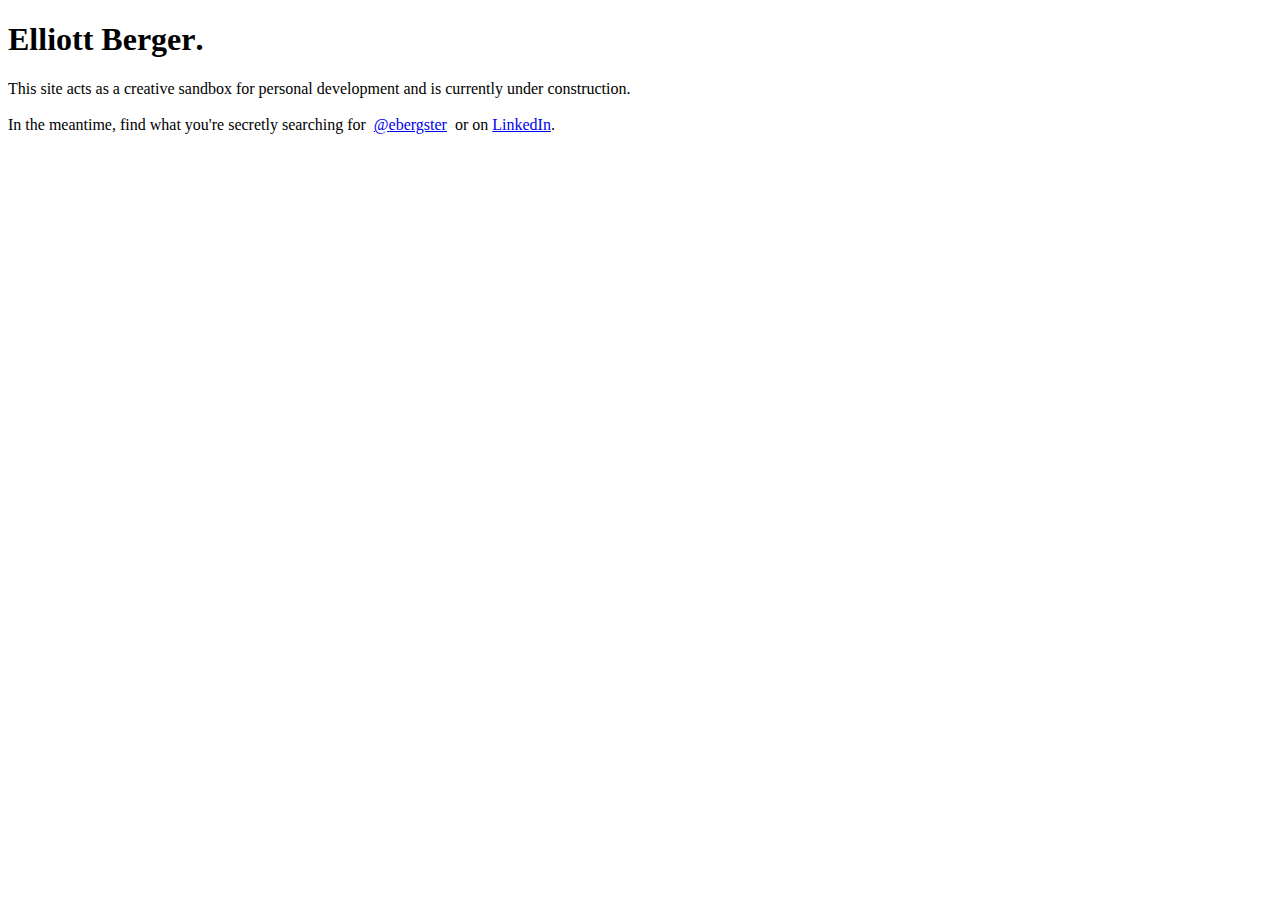
==== index.html @ 6dc56010 "Update index.html" ====
<!DOCTYPE html>
<html>
  <head>
    <meta charset="UTF-8">
    <meta name="viewport" content="width=device-width, initial-scale=1">
    <title>Elliott Berger</title>
    <link rel="stylesheet" type="text/css" href="style.css">
    <link href="https://fonts.googleapis.com/css?family=Open+Sans" rel="stylesheet">
    
   <script>
  (function(i,s,o,g,r,a,m){i['GoogleAnalyticsObject']=r;i[r]=i[r]||function(){
  (i[r].q=i[r].q||[]).push(arguments)},i[r].l=1*new Date();a=s.createElement(o),
  m=s.getElementsByTagName(o)[0];a.async=1;a.src=g;m.parentNode.insertBefore(a,m)
  })(window,document,'script','https://www.google-analytics.com/analytics.js','ga');

  ga('create', 'UA-96237881-1', 'auto');
  ga('send', 'pageview');
  </script>
    
  </head>
    
    <header>
        <!--
        <h2 id="logo"><a>Elliott Berger</a></h2>
        <nav>
            <li><a>1</a></li>
            <li><a>2</a></li>
            <li><a>3</a></li>
            <li><a>4</a></li>
            <li><a>5</a></li>
            <li><a>6</a></li>
        </nav>
        -->
    </header>
    
    <body>
        <h1 class="valprop">Elliott <b>Berger</b>.</h1>
        <p class="valp">
        This site acts as a creative sandbox for personal development and is currently under construction.  <br/><br/>
        In the meantime, find what you're secretly searching for &nbsp;<a href="https://www.instagram.com/ebergster/">@ebergster</a>&nbsp; or on <a href="https://www.linkedin.com/in/elliottberger/">LinkedIn</a>.
        </p>
        
        <div class="ball" id="a"></div>
        <div class="ball" id="b"></div>
        <div class="ball" id="c"></div>
        <div class="ball" id="d"></div>
        <div class="ball" id="e"></div>
        <div class="ball" id="f"></div>
        <div class="ball" id="g"></div>
        <div class="ball" id="h"></div>
        <div class="ball" id="i"></div>

        
        <div class="ball2" id="i"></div>
        <div class="ball2" id="h"></div>
        <div class="ball2" id="g"></div>
        <div class="ball2" id="f"></div>
        <div class="ball2" id="e"></div>
        <div class="ball2" id="d"></div>
        <div class="ball2" id="c"></div>
        <div class="ball2" id="b"></div>
        <div class="ball2" id="a"></div>
        
        
        <div class="ball3" id="a"></div>
        <div class="ball3" id="b"></div>
        <div class="ball3" id="c"></div>
        <div class="ball3" id="d"></div>
        <div class="ball3" id="e"></div>
        <div class="ball3" id="f"></div>
        <div class="ball3" id="g"></div>
        <div class="ball3" id="h"></div>
        <div class="ball3" id="i"></div>
    </body>
    
    
    
</html>
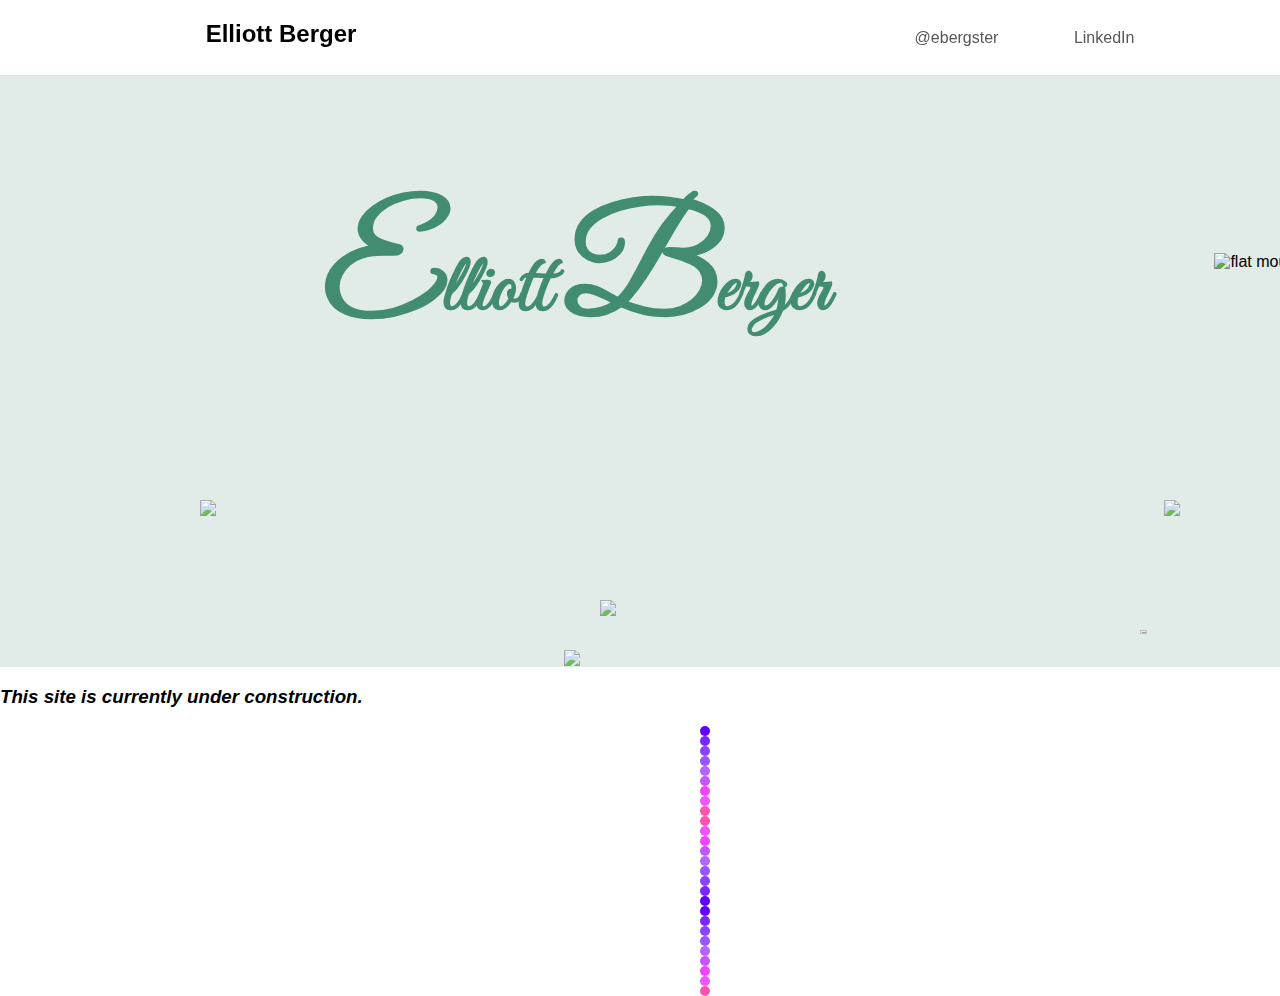
==== commit 931e670d: "Update index.html" ====
--- a/index.html
+++ b/index.html
@@ -4,41 +4,52 @@
     <meta charset="UTF-8">
     <meta name="viewport" content="width=device-width, initial-scale=1">
     <title>Elliott Berger</title>
+    <meta name="description" content="Creative sandbox for Elliott Berger - currenty residing in Walla Walla, Washington.">
     <link rel="stylesheet" type="text/css" href="style.css">
     <link href="https://fonts.googleapis.com/css?family=Open+Sans" rel="stylesheet">
-    
+    <meta name="google-site-verification" content="zbfGcXGuC1FygmZh74RT3yE7VvAXPlevFlW36n2hRwA" />
+    <link href="https://fonts.googleapis.com/css?family=Great+Vibes" rel="stylesheet">
    <script>
   (function(i,s,o,g,r,a,m){i['GoogleAnalyticsObject']=r;i[r]=i[r]||function(){
   (i[r].q=i[r].q||[]).push(arguments)},i[r].l=1*new Date();a=s.createElement(o),
   m=s.getElementsByTagName(o)[0];a.async=1;a.src=g;m.parentNode.insertBefore(a,m)
   })(window,document,'script','https://www.google-analytics.com/analytics.js','ga');
-
   ga('create', 'UA-96237881-1', 'auto');
   ga('send', 'pageview');
   </script>
-    
   </head>
     
     <header>
-        <!--
-        <h2 id="logo"><a>Elliott Berger</a></h2>
-        <nav>
-            <li><a>1</a></li>
-            <li><a>2</a></li>
-            <li><a>3</a></li>
-            <li><a>4</a></li>
-            <li><a>5</a></li>
-            <li><a>6</a></li>
+        <h2 id="title"><a href="#">Elliott Berger</a></h2>
+        <nav class="main-nav">
+            <ul>
+                <li><a href="https://www.instagram.com/ebergster/">@ebergster</a></li>
+                <li><a href="https://www.linkedin.com/in/elliottberger/">LinkedIn</a></li>
+            </ul>
         </nav>
-        -->
     </header>
     
     <body>
-        <h1 class="valprop">Elliott <b>Berger</b>.</h1>
-        <p class="valp">
-        This site acts as a creative sandbox for personal development and is currently under construction.  <br/><br/>
-        In the meantime, find what you're secretly searching for &nbsp;<a href="https://www.instagram.com/ebergster/">@ebergster</a>&nbsp; or on <a href="https://www.linkedin.com/in/elliottberger/">LinkedIn</a>.
-        </p>
+        <div class="front-door">
+                <img id="cloud1" src="cloud1.svg">
+                <img id="cloud2" src="cloud2.svg">
+                <img id="cloud3" src="cloud3.svg">
+                <img id="cloud4" src="cloud1.svg">
+                <img id="cloud5" src="cloud2.svg">
+                <img id="cloud6" src="cloud3.svg">
+                <img id="cloud7" src="cloud1.svg">
+                <img id="hot-air-balloon" src="hot-air-balloon.svg">
+                
+            <div class="left-door">
+                <img id="mountains1" src="mountains1.svg" alt="flat mountains">
+            </div>
+            <div class="right-door">
+                <img id="mountains2" src="mountains2.svg" alt="flat mountains">
+            </div>
+            <h1 id="header"><b>E</b>lliott <b>B</b>erger</h1>
+        </div>
+      
+      <h3><i>This site is currently under construction.</i></h3>
         
         <div class="ball" id="a"></div>
         <div class="ball" id="b"></div>
--- a/style.css
+++ b/style.css
@@ -0,0 +1,411 @@
+:root {
+    font-size: 16px;
+    font-family: 'Lato', sans-serif;
+    transition: 135ms;
+}
+
+html, body {
+    margin: 0;
+    padding: 0;
+    overflow-x: hidden;
+}
+
+a {
+    text-decoration: none;
+    color: inherit;
+}
+
+a:hover {
+    cursor: pointer;
+}
+
+header { 
+    width: 100%;
+    height: 6vh auto;
+    background-color: #ffffff;
+    box-shadow: 1px 0.4px 1px 0px rgba(128, 128, 128, 0.6);
+    position: fixed;
+    z-index: 3;
+}
+
+ @media screen and (min-width: 500px) {
+     header, header h2, header nav {text-align: center;}
+}
+
+#title {
+    float: left;
+    padding: 0;
+    margin-left: 25px;
+    width: 40%;
+}
+
+#title:hover {
+    color: #0076ff;
+    transition: 135ms;
+}
+
+nav {
+    width: 40%;
+    float: right;
+    line-height: .7em;
+}
+
+nav ul {
+    list-style: none;
+}
+
+nav ul li {
+    display: inline-block;
+    padding: 1em;
+    padding-right: 55px;
+}
+
+nav ul li a {
+    color: #575757;
+    text-decoration: none;
+} 
+
+nav ul li a:hover {
+    text-decoration: underline;
+    color: #0076ff;
+    transition: 135ms;
+}
+
+/*--------------------------------------*/
+
+.front-door {
+    position: relative;
+    padding-top: 6vh;
+    width: 100%;
+    height: auto;
+    background: #E1EBE8;
+    z-index: 0;
+    overflow: hidden;
+}
+
+.left-door {
+    height: 48vh;
+    width: 50%;
+    float: left;
+}
+
+.right-door {
+    height: 48vh;
+    width: 50%;
+    float: right;
+}
+
+#mountains1 {
+    position: absolute;
+    left: -195px;
+    height: 50vh;
+    width: auto;
+    top: 253px;
+    z-index: -1;
+}
+
+#mountains2 {
+    position: absolute;
+    right: -50px;
+    height: 50vh;
+    width: auto;
+    top: 253px;
+    z-index: -1;
+}
+
+h1 {
+    position: relative;
+    z-index: 1;
+    top: -300px;
+    left: -63px;
+    margin: 0 auto;
+    text-align: center; 
+    font-size: 5em;
+    color: #428d70;
+    font-family: 'Great Vibes', cursive;
+}
+
+b {
+    font-size: 1.8em;
+}
+
+
+#blue {
+    margin-top: 100vh;
+    background-color: #00ADEF;
+    width: 65em;
+    height: 65em;
+    float: left;
+}
+
+#blue2 {
+    margin-top: 100vh;
+    background-color: #E0EBE8;
+    width: 65em;
+    height: 65em;
+    float: right;
+}
+
+#Blog {
+    float: right;
+    height: 5.922vh auto;
+    width: 15vh;
+    background-color: #4ab189;
+    position: fixed;
+    right: 0;
+    top: 0;
+    text-align: center;
+    border-left: 3px solid rgba(237, 237, 237, 0.87);
+    border-bottom: 2px solid rgba(237, 237, 237, 0.87);
+}
+
+#Blog a {
+    line-height: 4.6em;
+    color: white;
+}
+
+#Blog:hover {
+    transition: 150ms;
+    background-color: rgba(74, 177, 137, 0.92);
+    cursor: pointer;
+    text-decoration: underline;
+}
+
+#Blog a:hover {
+    text-decoration: underline;
+}
+
+#cloud1, #cloud2, #cloud3, #cloud4, #cloud5, #cloud6, #cloud7 {
+    position: absolute;
+    z-index: 2;
+    height: 5%;
+    width: auto;
+    opacity: .8;
+    perspective: 1000;
+}
+
+#cloud1 {
+    left: 200px;
+    top: 500px;
+    height: 3%;
+    animation: cloud1;
+    animation-iteration-count: infinite;
+    animation-duration: 25s;
+}
+
+#cloud2 {
+    left: 350px;
+    top: 700px;
+    height: 4%;
+    animation: cloud2;
+    animation-iteration-count: infinite;
+    animation-duration: 16s;
+}
+
+#cloud3 {
+    left: 600px;
+    top: 600px;
+    height: 3%;
+    animation: cloud3;
+    animation-iteration-count: infinite;
+    animation-duration: 14s;
+}
+
+@keyframes cloud1 {
+    0% {left: 200px; top: 500px;}
+    50% {left: 380px; top: 500px;}
+}
+
+@keyframes cloud2 {
+    0% {left: 350px; top: 700px;}
+    50% {left: 400px; top: 722px;}
+}
+
+@keyframes cloud3 {
+    0% {left: 600px; top: 600px;}
+    50% {left: 545px; top: 580px;}
+}
+
+#cloud4 {
+    right: 300px;
+    top: 700px;
+    height: 3%;
+    animation: cloud4;
+    animation-iteration-count: infinite;
+    animation-duration: 27s;
+}
+
+#cloud5 {
+    right: 500px;
+    top: 800px;
+    height: 4.2%;
+    animation: cloud5;
+    animation-iteration-count: infinite;
+    animation-duration: 25s;
+}
+
+#cloud6 {
+    right: 700px;
+    top: 650px;
+    height: 4%;
+    animation: cloud6;
+    animation-iteration-count: infinite;
+    animation-duration: 30s;
+}
+
+#cloud7 {
+    right: 100px;
+    top: 500px;
+    height: 3%;
+    animation: cloud7;
+    animation-iteration-count: infinite;
+    animation-duration: 30s;
+}
+
+@keyframes cloud4 {
+    0% {right: 300px; top: 700px;}
+    50% {right: 400px; top: 700px;}
+}
+
+@keyframes cloud5 {
+    0% {right: 500px; top: 800px;}
+    50% {right: 445px; top: 780px;}
+}
+
+@keyframes cloud6 {
+    0% {right: 700px; top: 650px;}
+    50% {right: 765px; top: 580px;}
+}
+
+@keyframes cloud7 {
+    0% {right: 100px; top: 500px;}
+    50% {right: 125px; top: 467px;}
+}
+
+.container1 {
+    height: 36vh;
+    width: 100%;
+    overflow-y: hidden;
+}
+
+#hot-air-balloon {
+    position: absolute;
+    right: 50px;
+    bottom: 0px;
+    z-index: -1;
+    padding: 0;
+    margin: 0;
+    height: 7%;
+    width: 7%;
+    animation: balloons;
+    animation-iteration-count: infinite;
+    animation-duration: 45s;
+    animation-delay: 15s;
+    
+}
+
+@keyframes balloons {
+    0% {right: 50px; bottom: 0px; z-index: -4;}
+    70% {z-index: 5;}
+    100% {right: 3000px; bottom: 860px;}
+}
+
+
+
+/*http://seanhalpin.io/   also make a little train that shoot around the screen on a track*/
+
+
+.ball {
+    height: 10px;
+    width: 10px;
+    border-radius: 50%;
+    position:relative;
+    left: 700px;
+    animation-name: ball;
+    animation-duration: 1s;
+    animation-iteration-count: infinite;
+    animation-direction: alternate-reverse;
+}
+
+@keyframes ball {
+    0% {left: 100px;)}
+    100% {left: 400px;}
+}
+    
+#a {
+    background-color: #6200ff;
+    animation-delay: 0s;
+    }
+    
+#b {
+    background-color: #7926ff;
+    animation-delay: 0.04s;
+    }
+#c {
+    background-color: #8a43fd;
+    animation-delay: 0.08s;
+    }
+#d {
+    background-color: #9756ff;
+    animation-delay: 0.12s;
+    }  
+    
+#e {
+    background-color: #b764ff;
+    animation-delay: 0.16s;
+    }
+#f {
+    background-color: #c456ff;
+    animation-delay: 0.20s;
+    }
+#g {
+    background-color: #f144ff;
+    animation-delay: 0.25s;
+    }
+#h {
+    background-color: #ec56ff;
+    animation-delay: 0.30s;
+    }
+#i {
+    background-color: #ff53b0;
+    animation-delay: 0.36s;
+    }
+
+
+
+
+    
+.ball2 {
+    height: 10px;
+    width: 10px;
+    border-radius: 50%;
+    position:relative;
+    left: 700px;
+    animation-name: ball;
+    animation-duration: 1.0012s;
+    animation-iteration-count: infinite;
+    animation-direction: alternate-reverse;
+}
+
+@keyframes ball2 {
+    0% {left: 100px;)}
+    100% {left: 400px;}
+}
+
+.ball3 {
+    height: 10px;
+    width: 10px;
+    border-radius: 50%;
+    position:relative;
+    left: 700px;
+    animation-name: ball;
+    animation-duration: 1.001s;
+    animation-iteration-count: infinite;
+    animation-direction: alternate-reverse;
+}
+
+@keyframes ball3 {
+    0% {left: 100px;)}
+    100% {left: 400px;}
+}
+
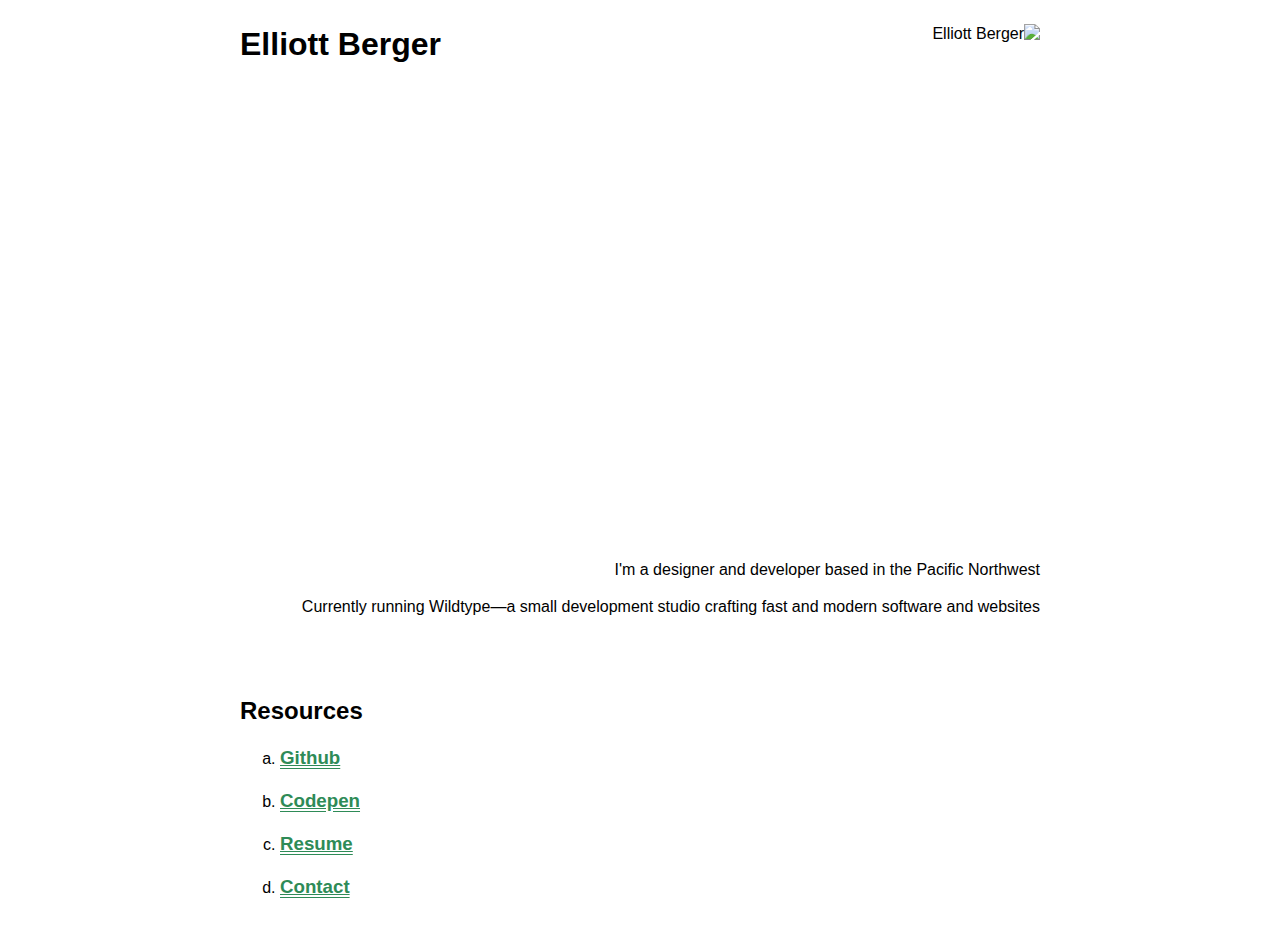
==== commit 3e21b0e4: "Update index.html" ====
--- a/index.html
+++ b/index.html
@@ -1,89 +1,110 @@
 <!DOCTYPE html>
-<html>
+<html lang="en" dir="rtl">
   <head>
-    <meta charset="UTF-8">
-    <meta name="viewport" content="width=device-width, initial-scale=1">
+    <meta charset="UTF-8" />
+    <meta name="viewport" content="width=device-width, initial-scale=1.0" />
     <title>Elliott Berger</title>
-    <meta name="description" content="Creative sandbox for Elliott Berger - currenty residing in Walla Walla, Washington.">
-    <link rel="stylesheet" type="text/css" href="style.css">
-    <link href="https://fonts.googleapis.com/css?family=Open+Sans" rel="stylesheet">
-    <meta name="google-site-verification" content="zbfGcXGuC1FygmZh74RT3yE7VvAXPlevFlW36n2hRwA" />
-    <link href="https://fonts.googleapis.com/css?family=Great+Vibes" rel="stylesheet">
-   <script>
-  (function(i,s,o,g,r,a,m){i['GoogleAnalyticsObject']=r;i[r]=i[r]||function(){
-  (i[r].q=i[r].q||[]).push(arguments)},i[r].l=1*new Date();a=s.createElement(o),
-  m=s.getElementsByTagName(o)[0];a.async=1;a.src=g;m.parentNode.insertBefore(a,m)
-  })(window,document,'script','https://www.google-analytics.com/analytics.js','ga');
-  ga('create', 'UA-96237881-1', 'auto');
-  ga('send', 'pageview');
-  </script>
+    <meta
+      name="description"
+      content="Elliott Berger's home on the web. Oregonian developer and designer helping make the modern web."
+    />
+    <link rel="shortcut icon" href="#" type="image/x-icon" />
+    <style>
+      ::selection {
+        background: rgb(46, 139, 87, 0.25);
+      }
+      body {
+        font-family: sans-serif;
+        line-height: 1.3;
+      }
+      main {
+        max-width: 50rem;
+        margin: auto;
+        padding: 16px 0;
+      }
+      h1 {
+        margin: 0;
+        float: left;
+      }
+      a {
+        color: seagreen;
+        text-decoration-style: double;
+      }
+      a:hover {
+        color: olive;
+        text-decoration-style: wavy;
+      }
+      ul {
+        list-style: lower-latin;
+      }
+      div {
+        height: 0;
+        padding-bottom: 65%;
+      }
+    </style>
   </head>
-    
-    <header>
-        <h2 id="title"><a href="#">Elliott Berger</a></h2>
-        <nav class="main-nav">
-            <ul>
-                <li><a href="https://www.instagram.com/ebergster/">@ebergster</a></li>
-                <li><a href="https://www.linkedin.com/in/elliottberger/">LinkedIn</a></li>
-            </ul>
-        </nav>
-    </header>
-    
-    <body>
-        <div class="front-door">
-                <img id="cloud1" src="cloud1.svg">
-                <img id="cloud2" src="cloud2.svg">
-                <img id="cloud3" src="cloud3.svg">
-                <img id="cloud4" src="cloud1.svg">
-                <img id="cloud5" src="cloud2.svg">
-                <img id="cloud6" src="cloud3.svg">
-                <img id="cloud7" src="cloud1.svg">
-                <img id="hot-air-balloon" src="hot-air-balloon.svg">
-                
-            <div class="left-door">
-                <img id="mountains1" src="mountains1.svg" alt="flat mountains">
-            </div>
-            <div class="right-door">
-                <img id="mountains2" src="mountains2.svg" alt="flat mountains">
-            </div>
-            <h1 id="header"><b>E</b>lliott <b>B</b>erger</h1>
-        </div>
-      
-      <h3><i>This site is currently under construction.</i></h3>
-        
-        <div class="ball" id="a"></div>
-        <div class="ball" id="b"></div>
-        <div class="ball" id="c"></div>
-        <div class="ball" id="d"></div>
-        <div class="ball" id="e"></div>
-        <div class="ball" id="f"></div>
-        <div class="ball" id="g"></div>
-        <div class="ball" id="h"></div>
-        <div class="ball" id="i"></div>
-
-        
-        <div class="ball2" id="i"></div>
-        <div class="ball2" id="h"></div>
-        <div class="ball2" id="g"></div>
-        <div class="ball2" id="f"></div>
-        <div class="ball2" id="e"></div>
-        <div class="ball2" id="d"></div>
-        <div class="ball2" id="c"></div>
-        <div class="ball2" id="b"></div>
-        <div class="ball2" id="a"></div>
-        
-        
-        <div class="ball3" id="a"></div>
-        <div class="ball3" id="b"></div>
-        <div class="ball3" id="c"></div>
-        <div class="ball3" id="d"></div>
-        <div class="ball3" id="e"></div>
-        <div class="ball3" id="f"></div>
-        <div class="ball3" id="g"></div>
-        <div class="ball3" id="h"></div>
-        <div class="ball3" id="i"></div>
-    </body>
-    
-    
-    
+  <body>
+    <main>
+      <strong>
+        <h1>Elliott Berger</h1>
+      </strong>
+      <div>
+        <img
+          loading="lazy"
+          src="https://berger.is/webp/Elliott-768.webp"
+          alt="Elliott Berger"
+          width="42%"
+        />
+      </div>
+      <p>I'm a designer and developer based in the Pacific Northwest</p>
+      <p>
+        Currently running Wildtype—a small development studio crafting fast and modern software and
+        websites
+      </p>
+      <br /><br />
+      <section dir="ltr">
+        <h2>Resources</h2>
+        <ul>
+          <li>
+            <h3>
+              <a href="https://github.com/wtype" target="_blank" rel="noopener noreferrer nofollow">
+                Github
+              </a>
+            </h3>
+          </li>
+          <li>
+            <h3>
+              <a
+                href="https://codepen.io/wildtype"
+                target="_blank"
+                rel="noopener noreferrer nofollow"
+              >
+                Codepen
+              </a>
+            </h3>
+          </li>
+          <li>
+            <h3>
+              <a
+                href="https://berger.is/resume.txt"
+                target="_blank"
+                rel="noopener noreferrer nofollow"
+                >Resume</a
+              >
+            </h3>
+          </li>
+          <li>
+            <h3>
+              <a
+                href="https://www.elliottberger.com/meow.txt"
+                target="_blank"
+                rel="noopener noreferrer nofollow"
+                >Contact</a
+              >
+            </h3>
+          </li>
+        </ul>
+      </section>
+    </main>
+  </body>
 </html>
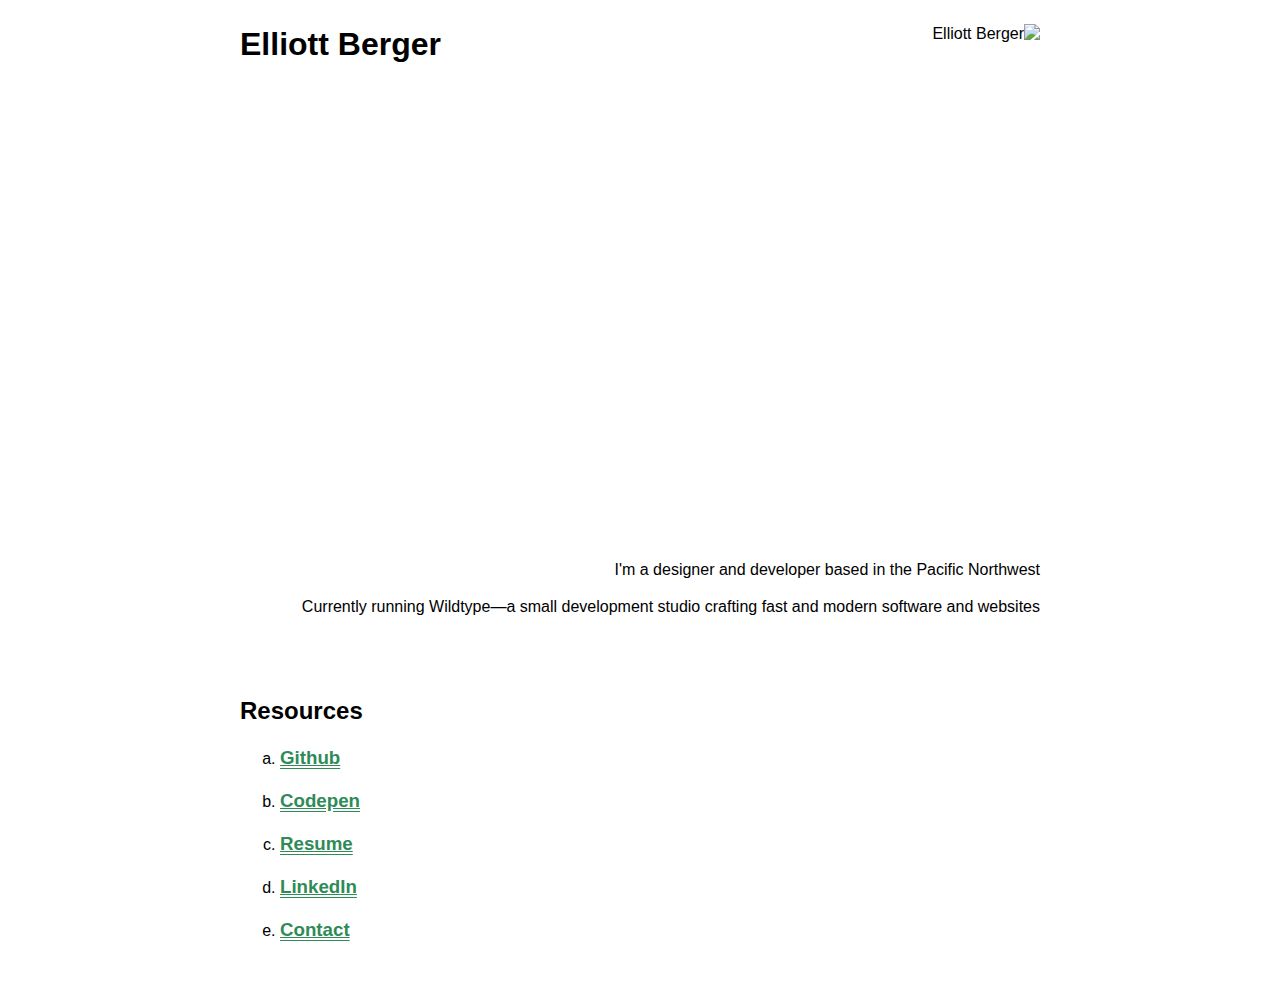
==== commit 438d0790: "Added LinkedIn Link :cheers:" ====
--- a/index.html
+++ b/index.html
@@ -96,6 +96,16 @@
           <li>
             <h3>
               <a
+                href="https://www.linkedin.com/in/elliottberger"
+                target="_blank"
+                rel="noopener noreferrer nofollow"
+                >LinkedIn</a
+              >
+            </h3>
+          </li>
+          <li>
+            <h3>
+              <a
                 href="https://www.elliottberger.com/meow.txt"
                 target="_blank"
                 rel="noopener noreferrer nofollow"
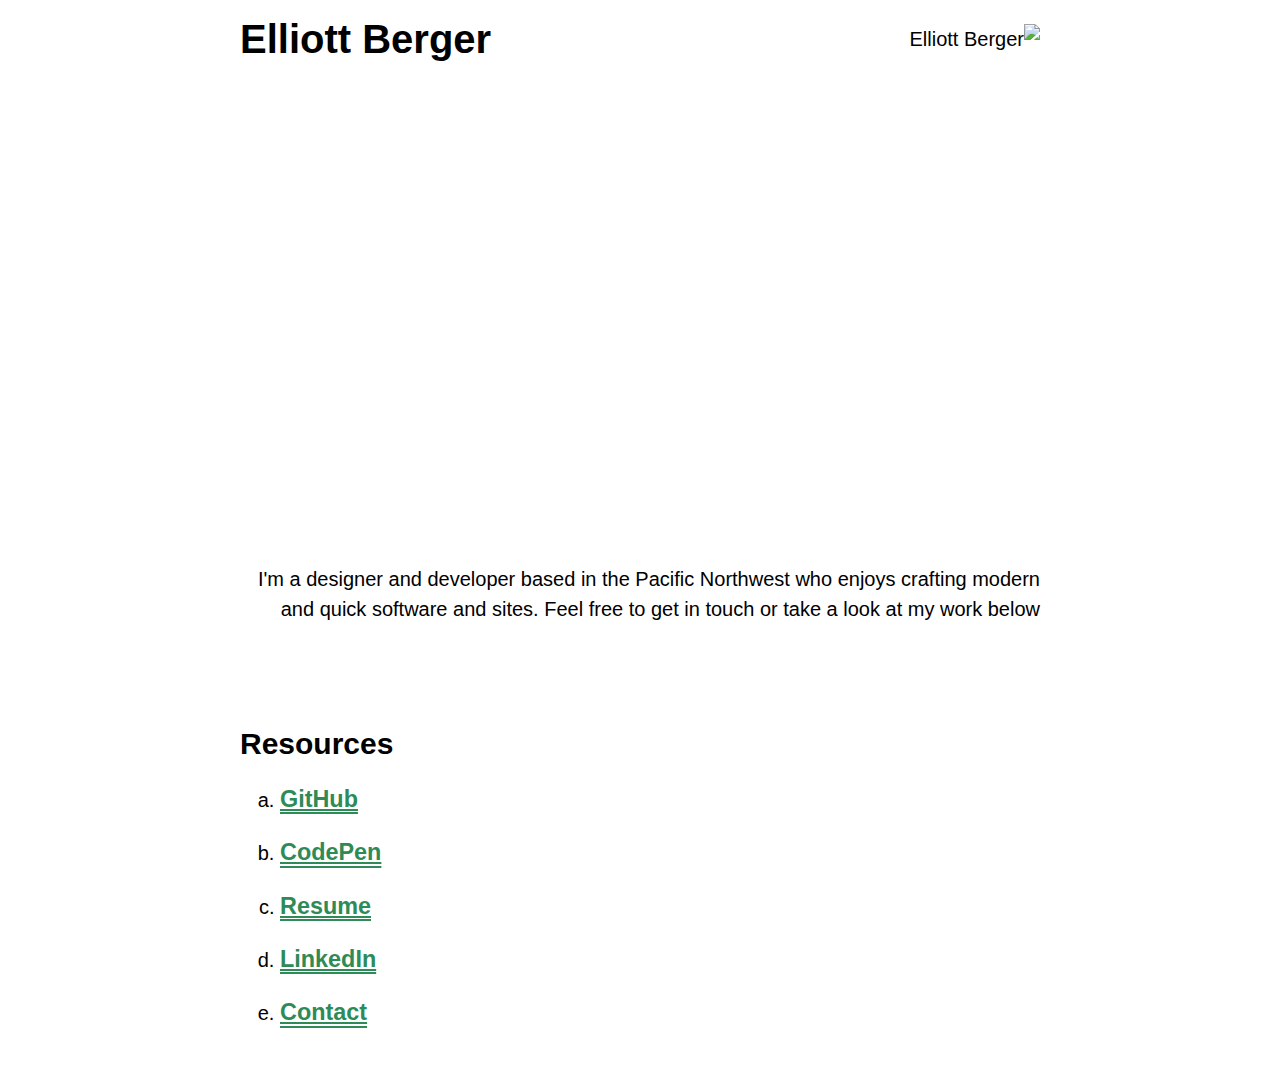
==== commit b856a750: "Fix spelling of CodePen" ====
--- a/index.html
+++ b/index.html
@@ -15,7 +15,8 @@
       }
       body {
         font-family: sans-serif;
-        line-height: 1.3;
+        font-size: 20px;
+        line-height: 30px;
       }
       main {
         max-width: 50rem;
@@ -33,6 +34,12 @@
       a:hover {
         color: olive;
         text-decoration-style: wavy;
+      }
+      a:visited {
+        color: rgb(141, 130, 238);
+      }
+      a:visited:hover {
+        color: rgb(86, 155, 233);
       }
       ul {
         list-style: lower-latin;
@@ -56,10 +63,9 @@
           width="42%"
         />
       </div>
-      <p>I'm a designer and developer based in the Pacific Northwest</p>
       <p>
-        Currently running Wildtype—a small development studio crafting fast and modern software and
-        websites
+        I'm a designer and developer based in the Pacific Northwest who enjoys crafting modern and
+        quick software and sites. Feel free to get in touch or take a look at my work below
       </p>
       <br /><br />
       <section dir="ltr">
@@ -68,7 +74,7 @@
           <li>
             <h3>
               <a href="https://github.com/wtype" target="_blank" rel="noopener noreferrer nofollow">
-                Github
+                GitHub
               </a>
             </h3>
           </li>
@@ -79,7 +85,7 @@
                 target="_blank"
                 rel="noopener noreferrer nofollow"
               >
-                Codepen
+                CodePen
               </a>
             </h3>
           </li>
